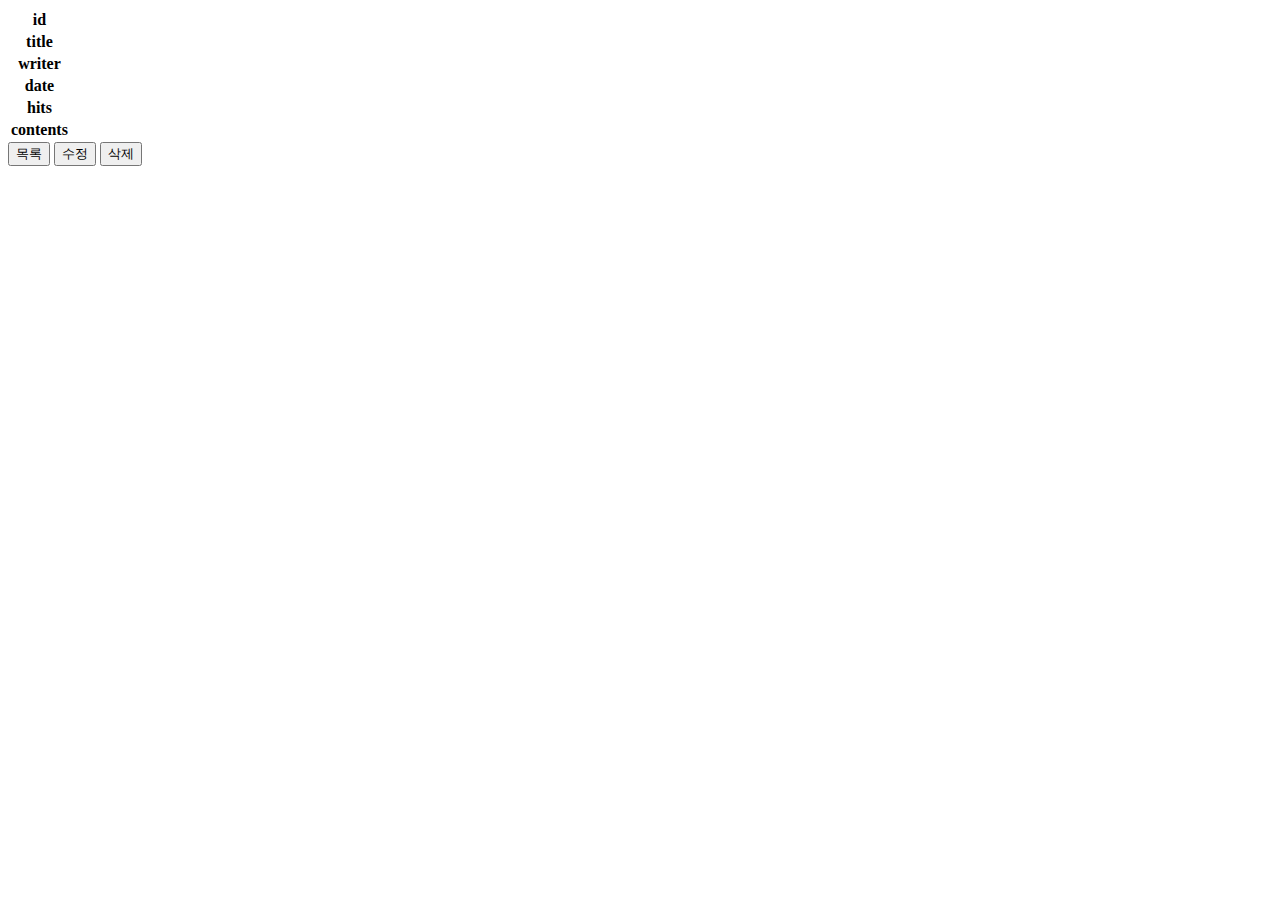
==== src/main/resources/templates/detail.html @ 15763b12 "게시글조회" ====
<!DOCTYPE html>
<html lang="en" xmlns:th="http://www.thymeleaf.org">
<head>
    <meta charset="UTF-8">
    <title>detail</title>
</head>
<body>
<table>
    <tr>
        <th>id</th>
        <td th:text="${board.id}"></td>
    </tr>
    <tr>
        <th>title</th>
        <td th:text="${board.boardTitle}"></td>
    </tr>
    <tr>
        <th>writer</th>
        <td th:text="${board.boardWriter}"></td>
    </tr>
    <tr>
        <th>date</th>
        <td th:text="${board.boardCreatedTime}"></td>
    </tr>
    <tr>
        <th>hits</th>
        <td th:text="${board.boardHits}"></td>
    </tr>
    <tr>
        <th>contents</th>
        <td th:text="${board.boardContents}"></td>
    </tr>
</table>
<button onclick="listReq()">목록</button>
<button onclick="updateReq()">수정</button>
<button onclick="deleteReq()">삭제</button>
</body>
<script th:inline="javascript">
    const listReq = () => {
        console.log("목록 요청");
        location.href = "/board/";
    }
    const updateReq = () => {
        console.log("수정 요청");
        const id = [[${board.id}]];
        location.href = "/board/update/" + id;
    }
    const deleteReq = () => {
        console.log("삭제 요청");
        const id = [[${board.id}]];
        location.href = "/board/delete/" + id;
    }
</script>
</html>
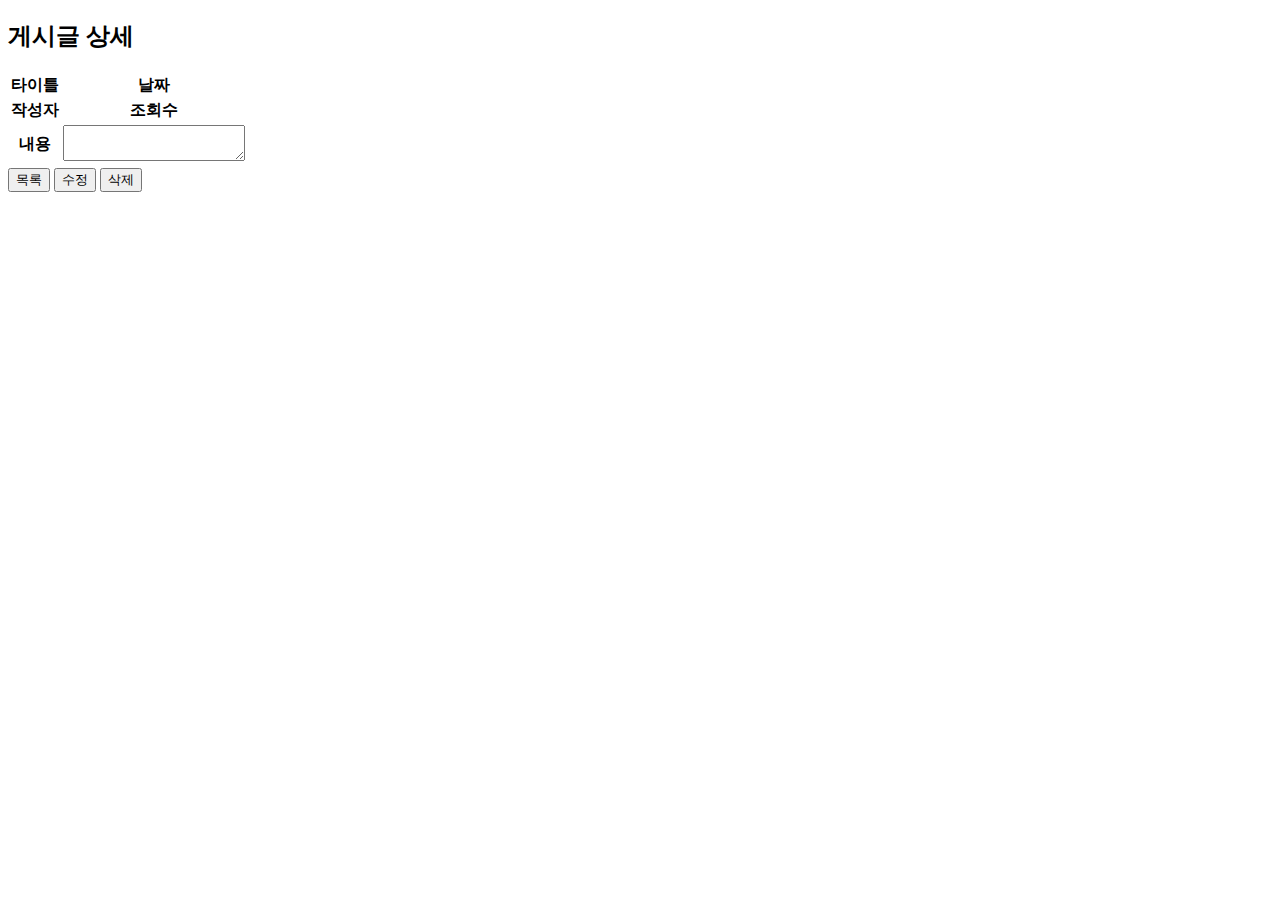
==== commit 90a61faf: "회원 합치기 전" ====
--- a/src/main/resources/templates/detail.html
+++ b/src/main/resources/templates/detail.html
@@ -3,42 +3,45 @@
 <head>
     <meta charset="UTF-8">
     <title>detail</title>
+    <link rel="stylesheet" th:href="@{/css/detail.css}">
 </head>
 <body>
-<table>
-    <tr>
-        <th>id</th>
-        <td th:text="${board.id}"></td>
-    </tr>
-    <tr>
-        <th>title</th>
-        <td th:text="${board.boardTitle}"></td>
-    </tr>
-    <tr>
-        <th>writer</th>
-        <td th:text="${board.boardWriter}"></td>
-    </tr>
-    <tr>
-        <th>date</th>
-        <td th:text="${board.boardCreatedTime}"></td>
-    </tr>
-    <tr>
-        <th>hits</th>
-        <td th:text="${board.boardHits}"></td>
-    </tr>
-    <tr>
-        <th>contents</th>
-        <td th:text="${board.boardContents}"></td>
-    </tr>
-</table>
-<button onclick="listReq()">목록</button>
-<button onclick="updateReq()">수정</button>
-<button onclick="deleteReq()">삭제</button>
-</body>
+<div class="container">
+    <h2>게시글 상세</h2>
+    <div class="content">
+        <table>
+            <tr>
+                <th>타이틀</th>
+                <td th:text="${board.boardTitle}"></td>
+                <th>날짜</th>
+                <td th:text="${board.boardCreatedTime}"></td>
+            </tr>
+            <tr>
+                <th>작성자</th>
+                <td th:text="${board.boardWriter}"></td>
+                <th>조회수</th>
+                <td th:text="${board.boardHits}"></td>
+            </tr>
+            <tr>
+                <th>내용</th>
+                <td colspan="3">
+                    <textarea th:text="${board.boardContents}" readonly></textarea>
+                </td>
+            </tr>
+        </table>
+        <div class="buttons">
+            <button onclick="listReq()">목록</button>
+            <button onclick="updateReq()">수정</button>
+            <button onclick="deleteReq()">삭제</button>
+        </div>
+    </div>
+</div>
+
 <script th:inline="javascript">
     const listReq = () => {
         console.log("목록 요청");
-        location.href = "/board/";
+        const page = [[${page}]];
+        location.href = "/board/paging?page="+page;
     }
     const updateReq = () => {
         console.log("수정 요청");
@@ -51,4 +54,5 @@
         location.href = "/board/delete/" + id;
     }
 </script>
-</html>+</body>
+</html>
